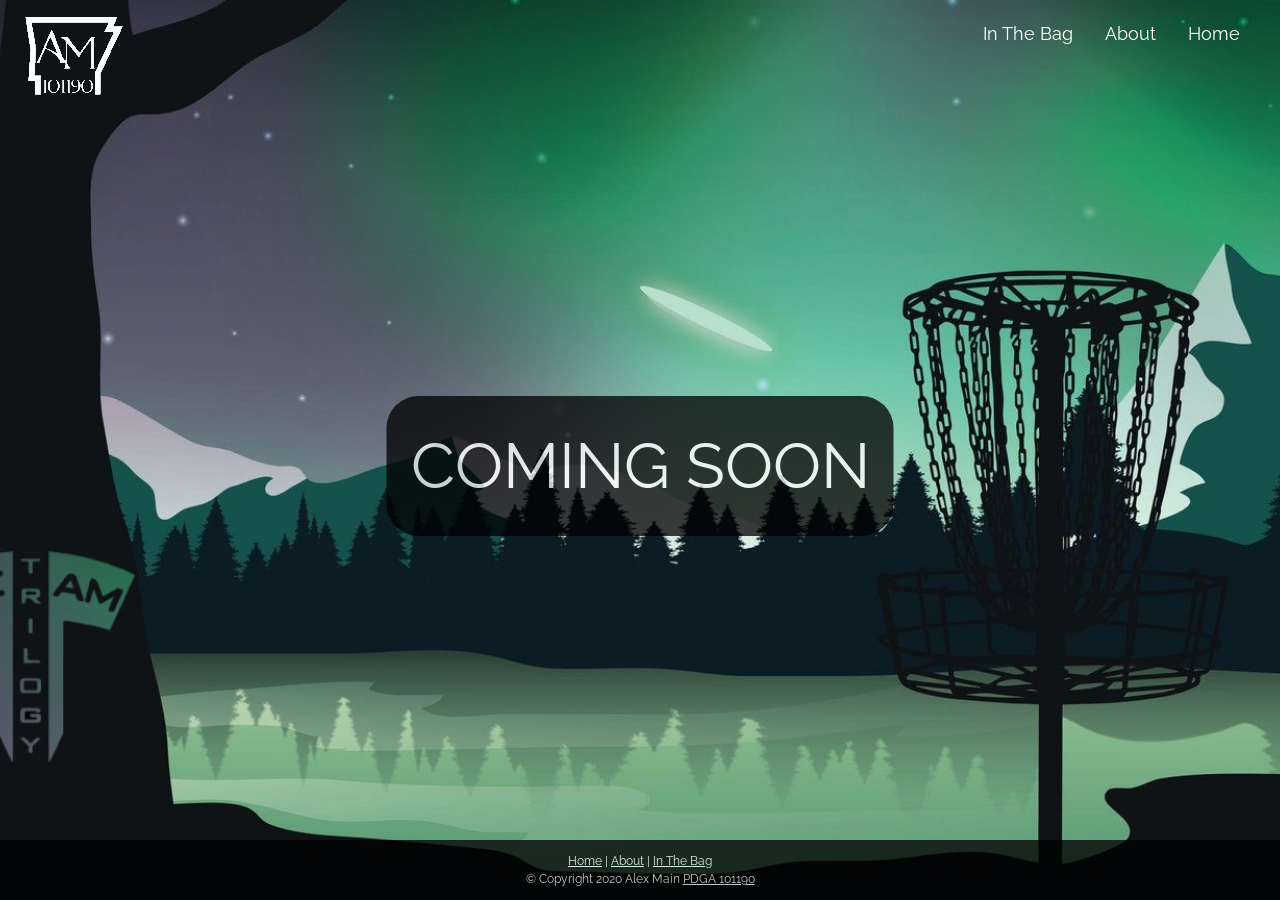
==== about.html @ c171f401 "SEO" ====
<!DOCTYPE html>
<html>
  <title>About | Alex Main</title>
  <meta charset="UTF-8" />
  <meta name="viewport" content="width=device-width, initial-scale=1" />
  <meta
    name="description"
    content="Official website of Alex Main - professional disc golf athlete PDGA #101190 and software engineering professional"
  />
  <meta property="og:title" content="About | Alex Main" />
  <meta property="og:type" content="website" />
  <meta property="og:url" content="https://alexma.in/about" />
  <meta property="og:image" content="https://alexma.in/images/me.jpg" />

  <link rel="stylesheet" href="https://www.w3schools.com/w3css/4/w3.css" />
  <link
    rel="stylesheet"
    href="https://fonts.googleapis.com/css?family=Raleway"
  />
  <link rel="stylesheet" type="text/css" href="styles.css" />
  <link rel="stylesheet" type="text/css" href="tooltip.css" />
  <link
    rel="stylesheet"
    href="https://cdnjs.cloudflare.com/ajax/libs/font-awesome/4.7.0/css/font-awesome.min.css"
  />

  <script src="tools.js" type="text/javascript"></script>

  <head>
    <link rel="icon" href="/images/initials white.png" />
    <script src="analytics.js" type="text/javascript"></script>
    <script
      src="https://code.jquery.com/jquery-3.4.1.min.js"
      integrity="sha256-CSXorXvZcTkaix6Yvo6HppcZGetbYMGWSFlBw8HfCJo="
      crossorigin="anonymous"
    ></script>
    <script>
      $(function () {
        $("#header").load("navbar.html");
      });
      $(function () {
        $("#footer").load("footer.html");
      });
    </script>
  </head>

  <body>
    <div class="bgimg w3-text-white">
      <div id="header"></div>

      <br /><br /><br /><br /><br class="hd-mob" />

      <div
        class="centered w3-margin-top w3-mobile w3-black w3-opacity-min w3-round-xxlarge w3-padding-large"
      >
        <h1 class="w3-jumbo w3-animate-top w3-center">COMING SOON</h1>
      </div>

      <div class="w3-display-bottomleft w3-padding-large"></div>
    </div>
  </body>

  <div id="footer"></div>
</html>
---- styles.css ----
body,
h1 {
  font-family: "Raleway", sans-serif;
}

body,
html {
  height: 100%;
}

.bgimg {
  background-image: url("/images/dgtt.png");
  min-height: 100%;
  background-attachment: fixed;
  background-position: center;
  background-repeat: no-repeat;
  background-size: cover;
}

.mobile {
  min-width: 0px;
}

.centered {
  position: absolute;
  top: 50%;
  left: 50%;
  transform: translate(-50%, -50%);
}

.index::before {
  content: "";
  background-color: #000;
  border-radius: 10%;
  position: absolute;
  top: 0px;
  right: 0px;
  bottom: 0px;
  left: 0px;
  opacity: 0.75;
}

.logo {
  width: 100px;
  max-width: 100px;
}

.small {
  width: 60px;
  max-width: 60px;
}

.hd-desk {
  display: none;
}

.hd-mob {
  display: block;
}

.container {
  display: inline-block;
  cursor: pointer;
}

.icon-bar {
  position: relative;
  max-width: 50px;
}

.bar1,
.bar2,
.bar3 {
  width: 20px;
  height: 3px;
  background-color: #fff;
  border-radius: 10px;
  margin: 3px 0;
  transition: 0.4s;
}

.change .bar1 {
  -webkit-transform: rotate(-45deg) translate(-6px, 3px);
  transform: rotate(-45deg) translate(-6px, 3px);
}

.change .bar2 {
  opacity: 0;
}

.change .bar3 {
  -webkit-transform: rotate(45deg) translate(-6px, -3px);
  transform: rotate(45deg) translate(-6px, -3px);
}

@media only screen and (max-width: 600px) {
  .logo {
    width: 60px;
  }

  .mobile-width {
    width: 87% !important;
  }

  .hd-desk {
    display: block;
  }

  .hd-mob {
    display: none;
  }

  .centered {
    position: relative;
    transform: none;
    width: 87% !important;
    left: 7.5%;
  }
}
---- tooltip.css ----
[data-tooltip] {
  position: relative;
  z-index: 10;
}

/* Positioning and visibility settings of the tooltip */
[data-tooltip]:before,
[data-tooltip]:after {
  position: absolute;
  visibility: hidden;
  opacity: 0;
  left: 50%;
  bottom: calc(100% + 5px);
  pointer-events: none;
  transition: 0.2s;
  will-change: transform;
}

/* The actual tooltip with a dynamic width */
[data-tooltip]:before {
  content: attr(data-tooltip);
  padding: 10px 18px;
  min-width: 50px;
  max-width: 300px;
  width: max-content;
  width: -moz-max-content;
  border-radius: 6px;
  font-size: 14px;
  /*   font-size: 0.73rem; */
  background-color: rgba(0, 0, 0, 0.7);
  background-image: linear-gradient(
    30deg,
    rgba(59, 72, 80, 0.44),
    rgba(59, 68, 75, 0.44),
    rgba(60, 82, 88, 0.44)
  );
  box-shadow: 0px 0px 24px rgba(0, 0, 0, 0.2);
  color: #fff;
  text-align: center;
  white-space: pre-wrap;
  transform: translate(-50%, -5px) scale(0.5);
}

/* Tooltip arrow */
[data-tooltip]:after {
  content: "";
  border-style: solid;
  border-width: 5px 5px 0px 5px;
  border-color: rgba(55, 64, 70, 0.9) transparent transparent transparent;
  transition-duration: 0s; /* If the mouse leaves the element, 
                                the transition effects for the 
                                tooltip arrow are "turned off" */
  transform-origin: top; /* Orientation setting for the
                                slide-down effect */
  transform: translateX(-50%) scaleY(0);
}

/* Tooltip becomes visible at hover */
[data-tooltip]:hover:before,
[data-tooltip]:hover:after {
  visibility: visible;
  opacity: 1;
}
/* Scales from 0.5 to 1 -> grow effect */
[data-tooltip]:hover:before {
  transition-delay: 0.3s;
  transform: translate(-50%, -5px) scale(1);
}
/* Slide down effect only on mouseenter (NOT on mouseleave) */
[data-tooltip]:hover:after {
  transition-delay: 0.5s; /* Starting after the grow effect */
  transition-duration: 0.2s;
  transform: translateX(-50%) scaleY(1);
}

/*
    If you want some adjustability
    here are some orientation settings you can use:
  */

/* LEFT */
/* Tooltip + arrow */
[data-tooltip-location="left"]:before,
[data-tooltip-location="left"]:after {
  left: auto;
  right: calc(100% + 5px);
  bottom: 50%;
}

/* Tooltip */
[data-tooltip-location="left"]:before {
  transform: translate(-5px, 50%) scale(0.5);
}
[data-tooltip-location="left"]:hover:before {
  transform: translate(-5px, 50%) scale(1);
}

/* Arrow */
[data-tooltip-location="left"]:after {
  border-width: 5px 0px 5px 5px;
  border-color: transparent transparent transparent rgba(55, 64, 70, 0.9);
  transform-origin: left;
  transform: translateY(50%) scaleX(0);
}
[data-tooltip-location="left"]:hover:after {
  transform: translateY(50%) scaleX(1);
}

/* RIGHT */
[data-tooltip-location="right"]:before,
[data-tooltip-location="right"]:after {
  left: calc(100% + 5px);
  bottom: 50%;
}

[data-tooltip-location="right"]:before {
  transform: translate(5px, 50%) scale(0.5);
}
[data-tooltip-location="right"]:hover:before {
  transform: translate(5px, 50%) scale(1);
}

[data-tooltip-location="right"]:after {
  border-width: 5px 5px 5px 0px;
  border-color: transparent rgba(55, 64, 70, 0.9) transparent transparent;
  transform-origin: right;
  transform: translateY(50%) scaleX(0);
}
[data-tooltip-location="right"]:hover:after {
  transform: translateY(50%) scaleX(1);
}

/* BOTTOM */
[data-tooltip-location="bottom"]:before,
[data-tooltip-location="bottom"]:after {
  top: calc(100% + 5px);
  bottom: auto;
}

[data-tooltip-location="bottom"]:before {
  transform: translate(-50%, 5px) scale(0.5);
}
[data-tooltip-location="bottom"]:hover:before {
  transform: translate(-50%, 5px) scale(1);
}

[data-tooltip-location="bottom"]:after {
  border-width: 0px 5px 5px 5px;
  border-color: transparent transparent rgba(55, 64, 70, 0.9) transparent;
  transform-origin: bottom;
}
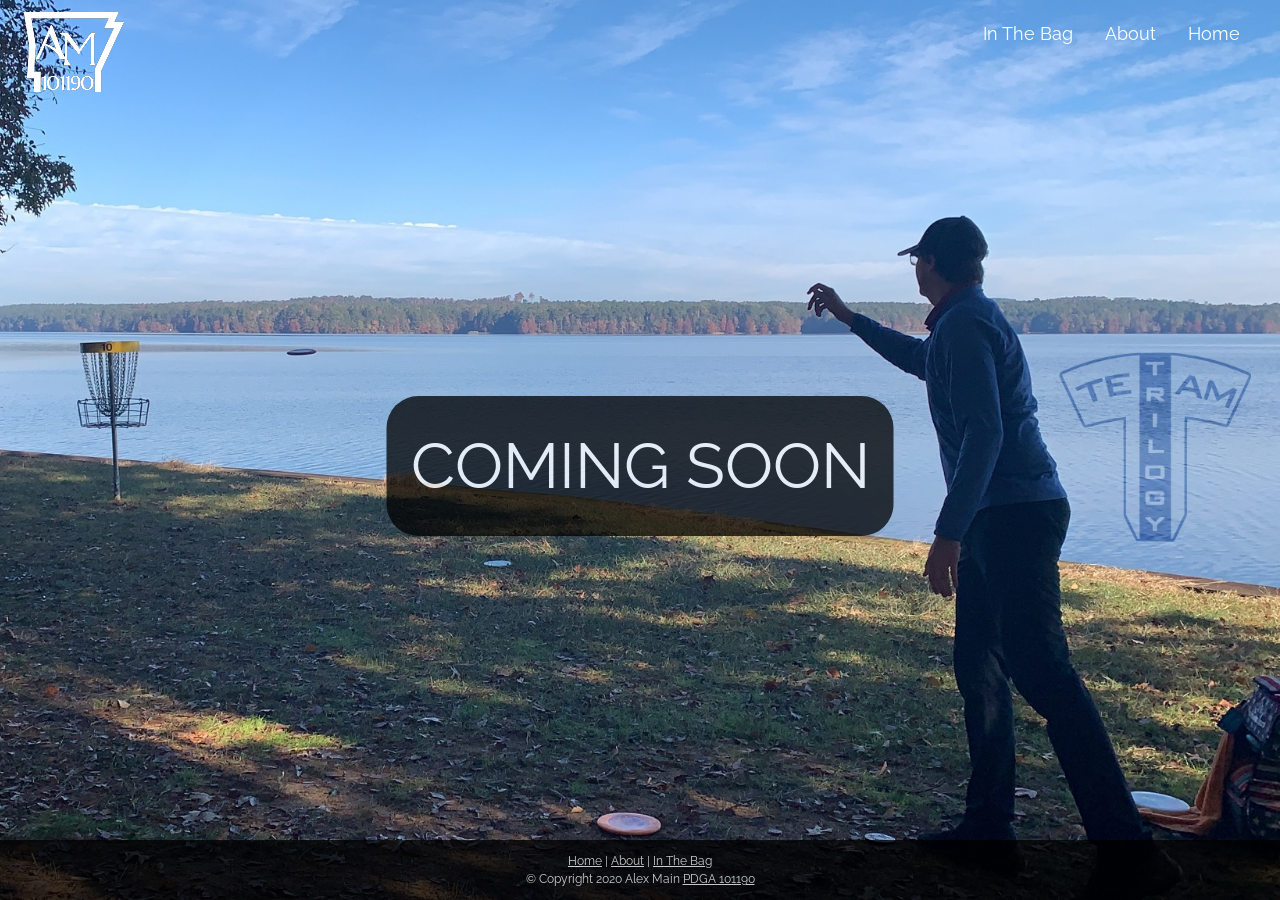
==== commit 404564bc: "new bg" ====
--- a/about.html
+++ b/about.html
@@ -1,5 +1,5 @@
 <!DOCTYPE html>
-<html>
+<html lang="en-us">
   <title>About | Alex Main</title>
   <meta charset="UTF-8" />
   <meta name="viewport" content="width=device-width, initial-scale=1" />
@@ -8,9 +8,13 @@
     content="Official website of Alex Main - professional disc golf athlete PDGA #101190 and software engineering professional"
   />
   <meta property="og:title" content="About | Alex Main" />
+  <meta
+    property="og:description"
+    content="Official website of Alex Main - professional disc golf athlete PDGA #101190 and software engineering professional"
+  />
   <meta property="og:type" content="website" />
   <meta property="og:url" content="https://alexma.in/about" />
-  <meta property="og:image" content="https://alexma.in/images/me.jpg" />
+  <meta property="og:image" content="https://alexma.in/images/mett.jpg" />
 
   <link rel="stylesheet" href="https://www.w3schools.com/w3css/4/w3.css" />
   <link
@@ -25,10 +29,11 @@
   />
 
   <script src="tools.js" type="text/javascript"></script>
+  <script src="analytics.js" type="text/javascript"></script>
+  <script src="modernizr.js" type="text/javascript"></script>
 
   <head>
-    <link rel="icon" href="/images/initials white.png" />
-    <script src="analytics.js" type="text/javascript"></script>
+    <link rel="icon" href="/images/initials.svg" />
     <script
       src="https://code.jquery.com/jquery-3.4.1.min.js"
       integrity="sha256-CSXorXvZcTkaix6Yvo6HppcZGetbYMGWSFlBw8HfCJo="
--- a/styles.css
+++ b/styles.css
@@ -8,11 +8,20 @@
   height: 100%;
 }
 
-.bgimg {
-  background-image: url("/images/dgtt.png");
+.webp .bgimg {
+  background-image: url("/images/mett.webp");
   min-height: 100%;
   background-attachment: fixed;
-  background-position: center;
+  background-position: right;
+  background-repeat: no-repeat;
+  background-size: cover;
+}
+
+.no-webp .bgimg {
+  background-image: url("/images/me.jpg");
+  min-height: 100%;
+  background-attachment: fixed;
+  background-position: right;
   background-repeat: no-repeat;
   background-size: cover;
 }
